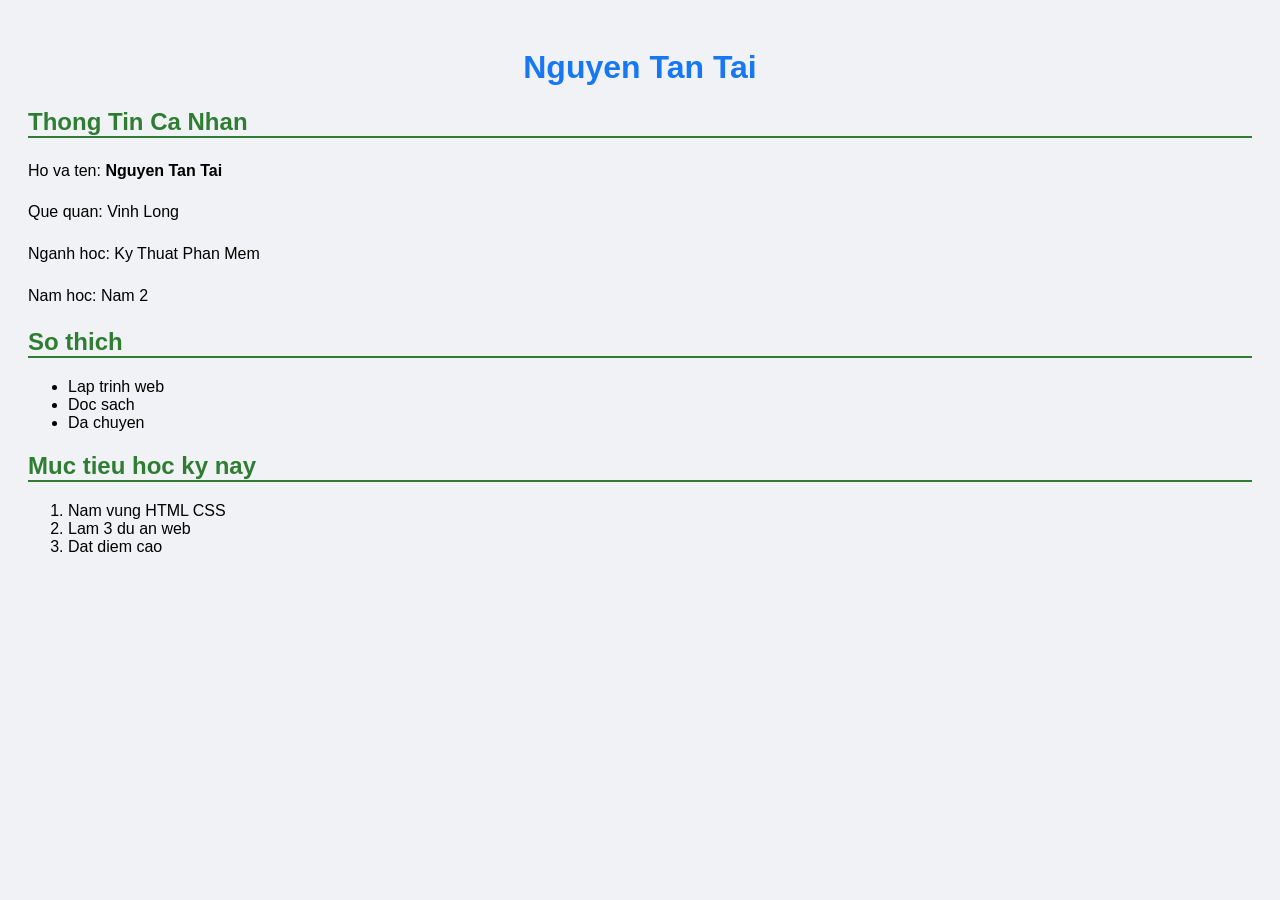
==== index.html @ 9e92a6e8 "buoi 1: trang gioi thieu ban than" ====
<!DOCTYPE html>
<html lang="vi">
<head>
    <meta charset="UTF-8">
    <title>Nguyen Tan Tai - Gioi thieu</title>
    <link rel="stylesheet" href="css/style.css">
</head>
<body>

    <h1>Nguyen Tan Tai</h1>

    <h2>Thong Tin Ca Nhan</h2>
    <p>Ho va ten: <strong>Nguyen Tan Tai</strong></p>
    <p>Que quan: Vinh Long</p>
    <p>Nganh hoc: Ky Thuat Phan Mem</p>
    <p>Nam hoc: Nam 2</p>

    <h2>So thich</h2>
    <ul>
        <li>Lap trinh web</li>
        <li>Doc sach</li>
        <li>Da chuyen</li>
    </ul>

    <h2>Muc tieu hoc ky nay</h2>
    <ol>
        <li>Nam vung HTML CSS</li>
        <li>Lam 3 du an web</li>
        <li>Dat diem cao</li>
    </ol>

</body>
</html>
---- css/style.css ----
body {
    font-family: Arial, sans-serif;
    background-color: #f0f2f5;
    padding: 20px;
}

h1 {
    color: #1877f2;
    text-align: center;
}

h2 {
    color: #2e7d32;
    border-bottom: 2px solid #2e7d32;
}

p {
    line-height: 1.6;
    max-width: 700px;
}

a {
    color: #0066cc;
    text-decoration: none;
}

a:hover {
    color: #ff0000;
}
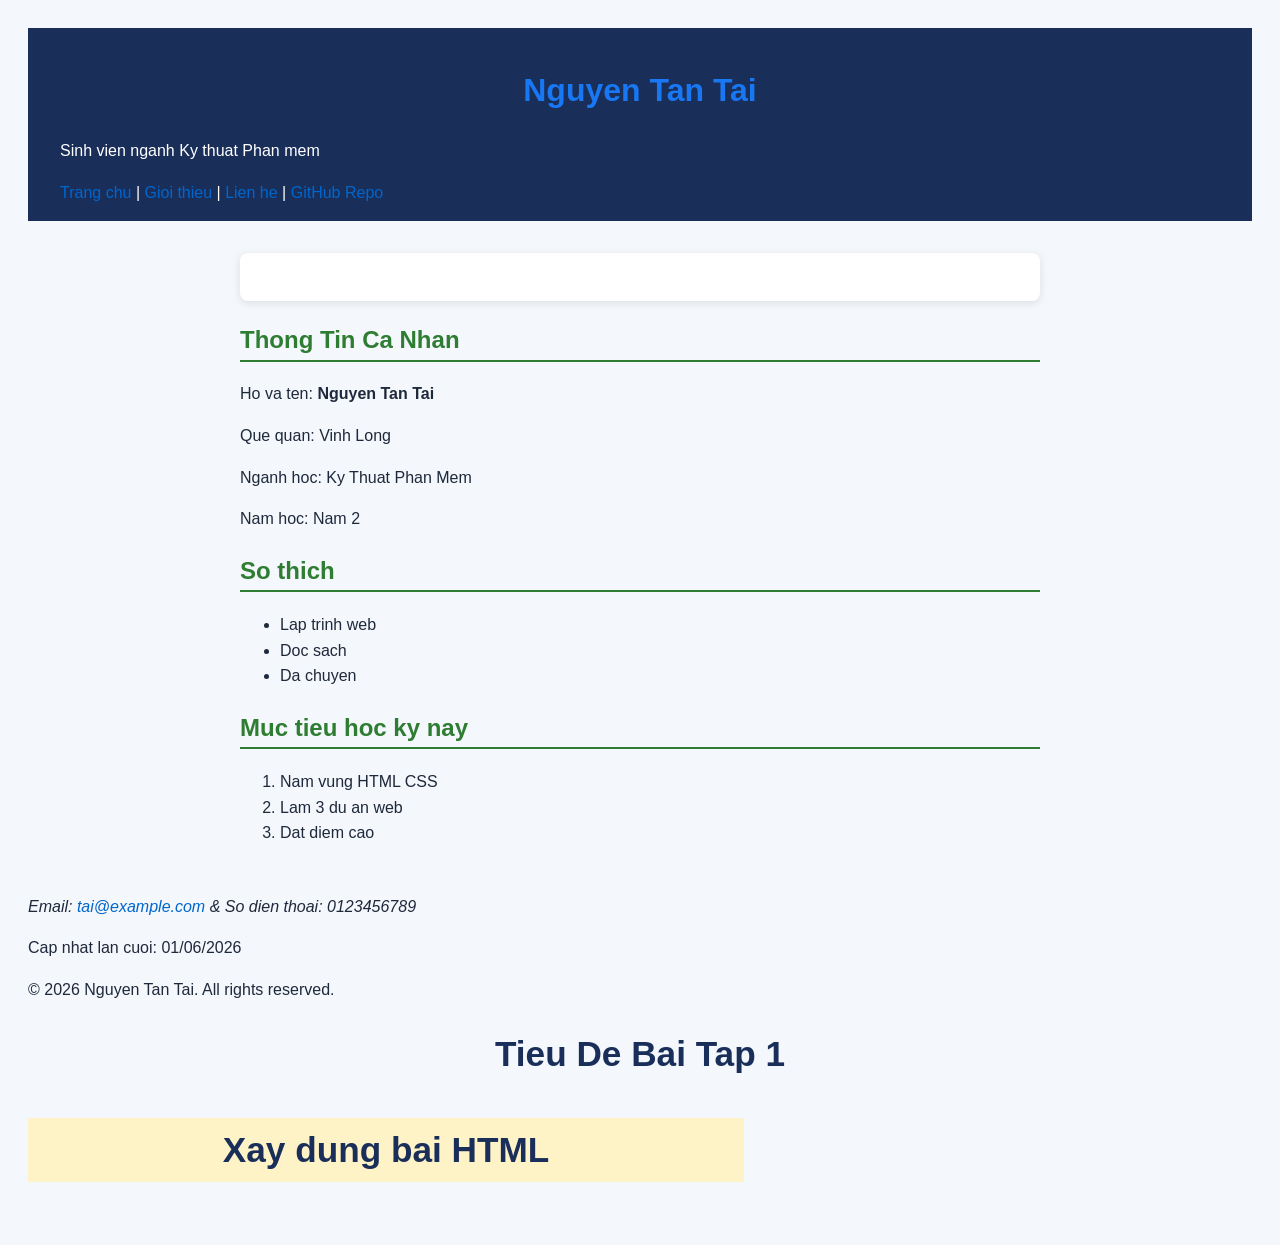
==== commit f18896eb: "lab 2: hoàn thiện form, seo và tối ưu giao diện" ====
--- a/index.html
+++ b/index.html
@@ -2,32 +2,64 @@
 <html lang="vi">
 <head>
     <meta charset="UTF-8">
-    <title>Nguyen Tan Tai - Gioi thieu</title>
+    <meta name="viewport" content="width=device-width, initial-scale=1.0">
+    <title>Nguyen Tan Tai - Trang chu</title>
     <link rel="stylesheet" href="css/style.css">
 </head>
 <body>
 
-    <h1>Nguyen Tan Tai</h1>
+    <header>
+        <h1>Nguyen Tan Tai</h1>
+        <p>Sinh vien nganh Ky thuat Phan mem</p>
+        <nav>
+            <a href="index.html">Trang chu</a> | 
+            <a href="about.html">Gioi thieu</a> | 
+            <a href="contact.html">Lien he</a> | 
+            <!-- BỔ SUNG BƯỚC 13 -->
+            <a href="https://github.com/tai-example/my-website" target="_blank" rel="noopener">GitHub Repo</a>
+        </nav>
+    </header>
 
-    <h2>Thong Tin Ca Nhan</h2>
-    <p>Ho va ten: <strong>Nguyen Tan Tai</strong></p>
-    <p>Que quan: Vinh Long</p>
-    <p>Nganh hoc: Ky Thuat Phan Mem</p>
-    <p>Nam hoc: Nam 2</p>
+    <main>
+        <div class="card"></div>
+        <section>
+            <h2>Thong Tin Ca Nhan</h2>
+            <p>Ho va ten: <strong>Nguyen Tan Tai</strong></p>
+            <p>Que quan: Vinh Long</p>
+            <p>Nganh hoc: Ky Thuat Phan Mem</p>
+            <p>Nam hoc: Nam 2</p>
+        </section>
 
-    <h2>So thich</h2>
-    <ul>
-        <li>Lap trinh web</li>
-        <li>Doc sach</li>
-        <li>Da chuyen</li>
-    </ul>
+        <section>
+            <h2>So thich</h2>
+            <ul>
+                <li>Lap trinh web</li>
+                <li>Doc sach</li>
+                <li>Da chuyen</li>
+            </ul>
+        </section>
 
-    <h2>Muc tieu hoc ky nay</h2>
-    <ol>
-        <li>Nam vung HTML CSS</li>
-        <li>Lam 3 du an web</li>
-        <li>Dat diem cao</li>
-    </ol>
+        <section>
+            <h2>Muc tieu hoc ky nay</h2>
+            <ol>
+                <li>Nam vung HTML CSS</li>
+                <li>Lam 3 du an web</li>
+                <li>Dat diem cao</li>
+            </ol>
+        </section>
+      </div>  
+    </main>
 
+    <footer>
+        <address>
+            Email: <a href="mailto:tai@example.com">tai@example.com</a> &amp; So dien thoai: 0123456789
+        </address>
+        <!-- BỔ SUNG BƯỚC 7: Thẻ <time> cho ngày cập nhật -->
+        <p>Cap nhat lan cuoi: <time datetime="2026-06-01">01/06/2026</time></p>
+        <p>&copy; 2026 Nguyen Tan Tai. All rights reserved.</p>
+    </footer>
+    <h1 id="main-title">Tieu De Bai Tap 1
+            <p class="highlight">Xay dung bai HTML</p>
+        </h1>
 </body>
 </html>
--- a/css/style.css
+++ b/css/style.css
@@ -26,4 +26,52 @@
 
 a:hover {
     color: #ff0000;
+}
+/* Class selector */
+.highlight {
+    background: #fef3c7;
+    padding: 4px 8px;
+}
+
+/* ID selector */
+#main-title {
+    font-size: 2.2rem;
+    color: #1a2e5a;
+}
+```[cite: 1]
+/* 1. Reset CSS cơ bản */
+* {
+    box-sizing: border-box;
+    margin: 0;
+    padding: 0;
+}
+
+/* 2. Body Typography & Background */
+body {
+    font-family: Arial, sans-serif;
+    background-color: #f4f7fb;
+    color: #1e293b;
+    line-height: 1.6;
+}
+
+/* 3. Header Styling */
+header {
+    background-color: #1a2e5a;
+    padding: 16px 32px;
+    color: white;
+}
+
+/* 4. Main content layout (Căn giữa block element với max-width và margin: 0 auto) */
+main {
+    max-width: 800px;
+    margin: 0 auto;
+    padding: 32px 16px;
+}
+
+/* 5. Card Component Styling & Box-shadow */
+.card {
+    background: white;
+    padding: 24px;
+    border-radius: 8px;
+    box-shadow: 0 2px 8px rgba(0, 0, 0, 0.1);
 }
